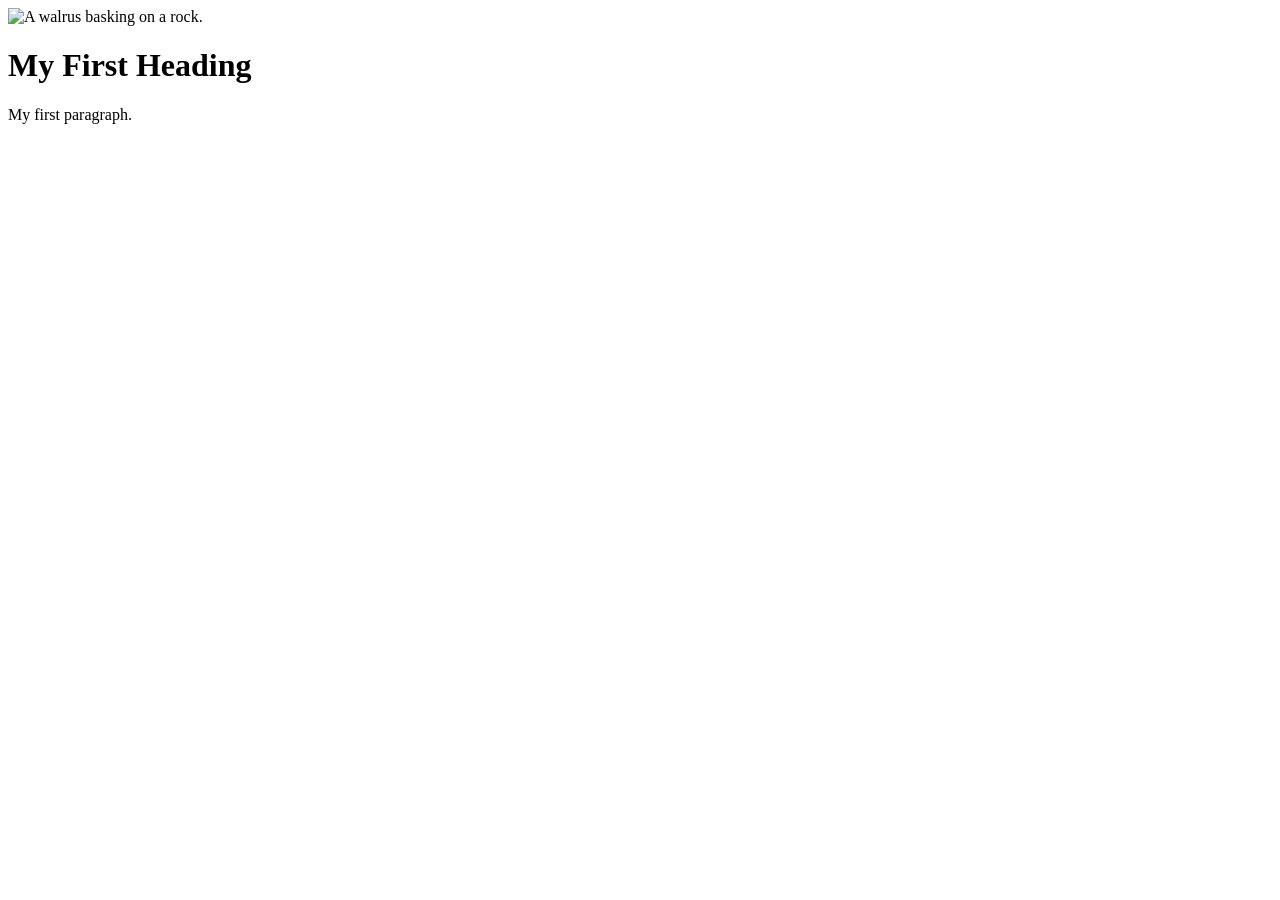
==== index.html @ cc417ee7 "This commit will be a basic outline of the webpage. Co-authored-by: Mark Tiapkov <mark.tiapkov@gmail" ====
<!DOCTYPE html>
<html lang="en-US">
<head>
  <link href="css/styles.css" rel="stylesheet" type="text/css">
  <title>The Food Band a Personal Fave!</title>
</head>
<body>
  <img src="img/walrus.jpg" alt="A walrus basking on a rock.">
<h1>My First Heading</h1>
<p>My first paragraph.</p>

</body>
</html>
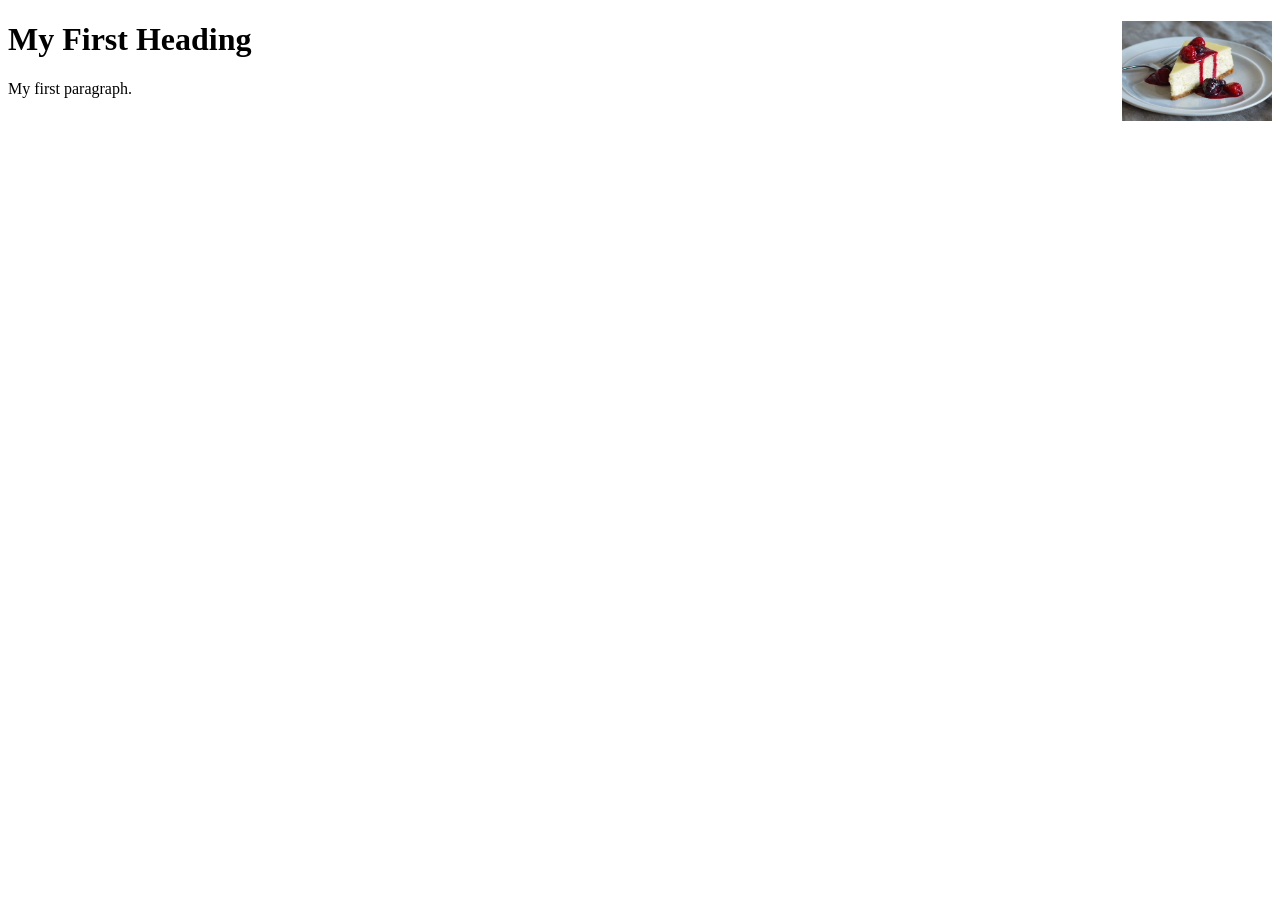
==== commit 1e9929f7: "This commit will be adding css styling. Co-authored-by: Mark Tiapkov <mark.tiapkov@gmail.com>" ====
--- a/index.html
+++ b/index.html
@@ -5,9 +5,9 @@
   <title>The Food Band a Personal Fave!</title>
 </head>
 <body>
-  <img src="img/walrus.jpg" alt="A walrus basking on a rock.">
-<h1>My First Heading</h1>
-<p>My first paragraph.</p>
+  <img src="img/cheesecake.jpg" alt="A yummy cake want it.">
+  <h1>My First Heading</h1>
+  <p>My first paragraph.</p>
 
 </body>
 </html>
--- a/css/styles.css
+++ b/css/styles.css
@@ -0,0 +1,8 @@
+img {
+  float: right;
+  width: 150px;
+  height: 100px;
+}
+.column{
+  width: 400px;
+}
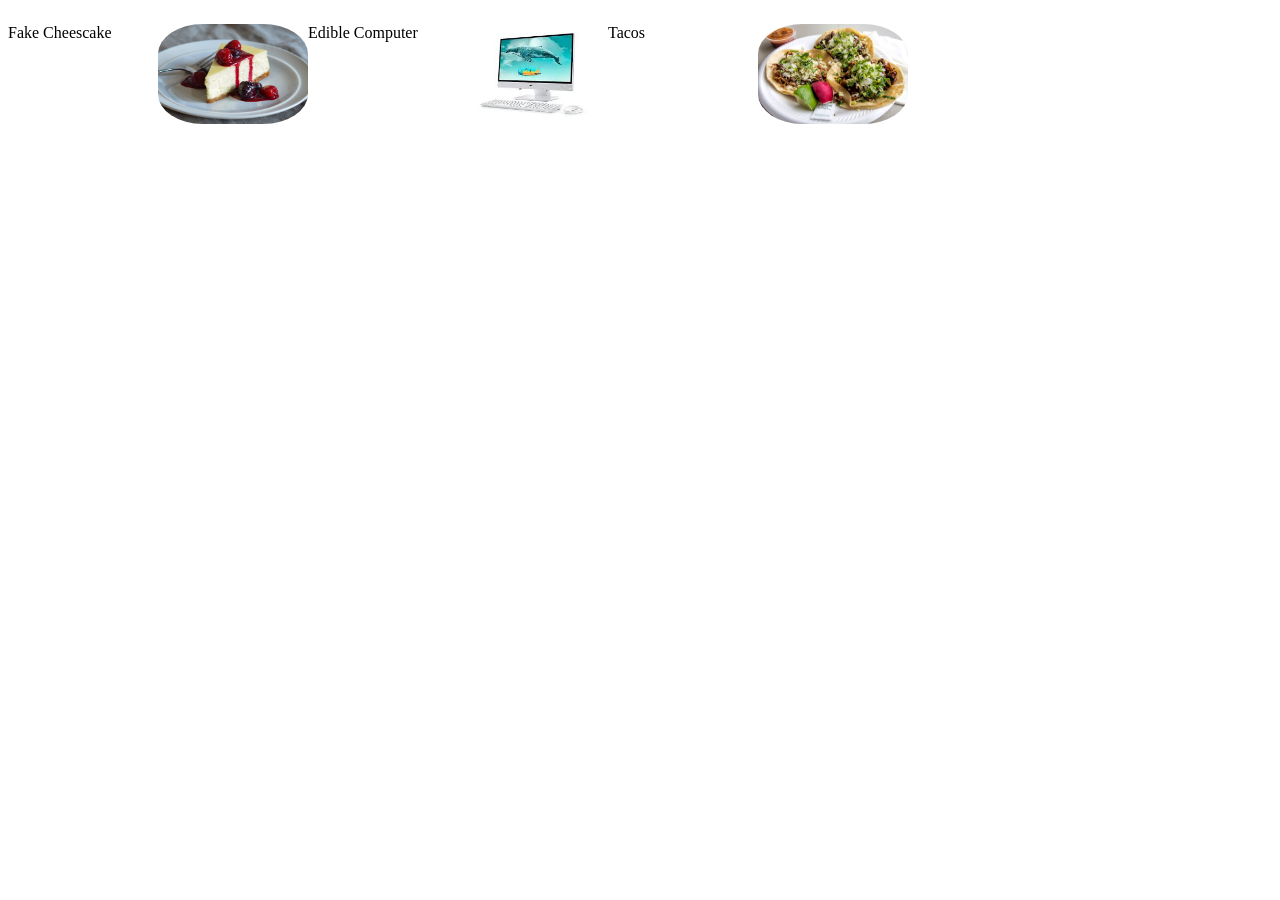
==== commit bb72d1f0: "This commit will be adding sidebar and images. Co-authored-by: Mark Tiapkov <mark.tiapkov@gmail.com>" ====
--- a/index.html
+++ b/index.html
@@ -5,9 +5,21 @@
   <title>The Food Band a Personal Fave!</title>
 </head>
 <body>
-  <img src="img/cheesecake.jpg" alt="A yummy cake want it.">
-  <h1>My First Heading</h1>
-  <p>My first paragraph.</p>
+  <div class=sidebar>
+    <p> Fake Cheescake 
+    <img src="img/cheesecake.jpg" alt="A yummy cake want it.">
+    </p>
+  </div>
+  <div class=sidebar>
+    <p> Edible Computer
+    <img src="img/computer.jpeg" alt="A computer for your viewing.">
+    </p>
+  </div>
+  <div class=sidebar>
+    <p> Tacos
+    <img src="img/taco.jpg" alt="A taco worth trying.">
+    </p>
+  </div>
 
 </body>
 </html>
--- a/css/styles.css
+++ b/css/styles.css
@@ -1,8 +1,10 @@
 img {
   float: right;
+  border-radius: 30%;
   width: 150px;
   height: 100px;
 }
-.column{
-  width: 400px;
+.sidebar{
+  width: 300px;
+  float: left;
 }
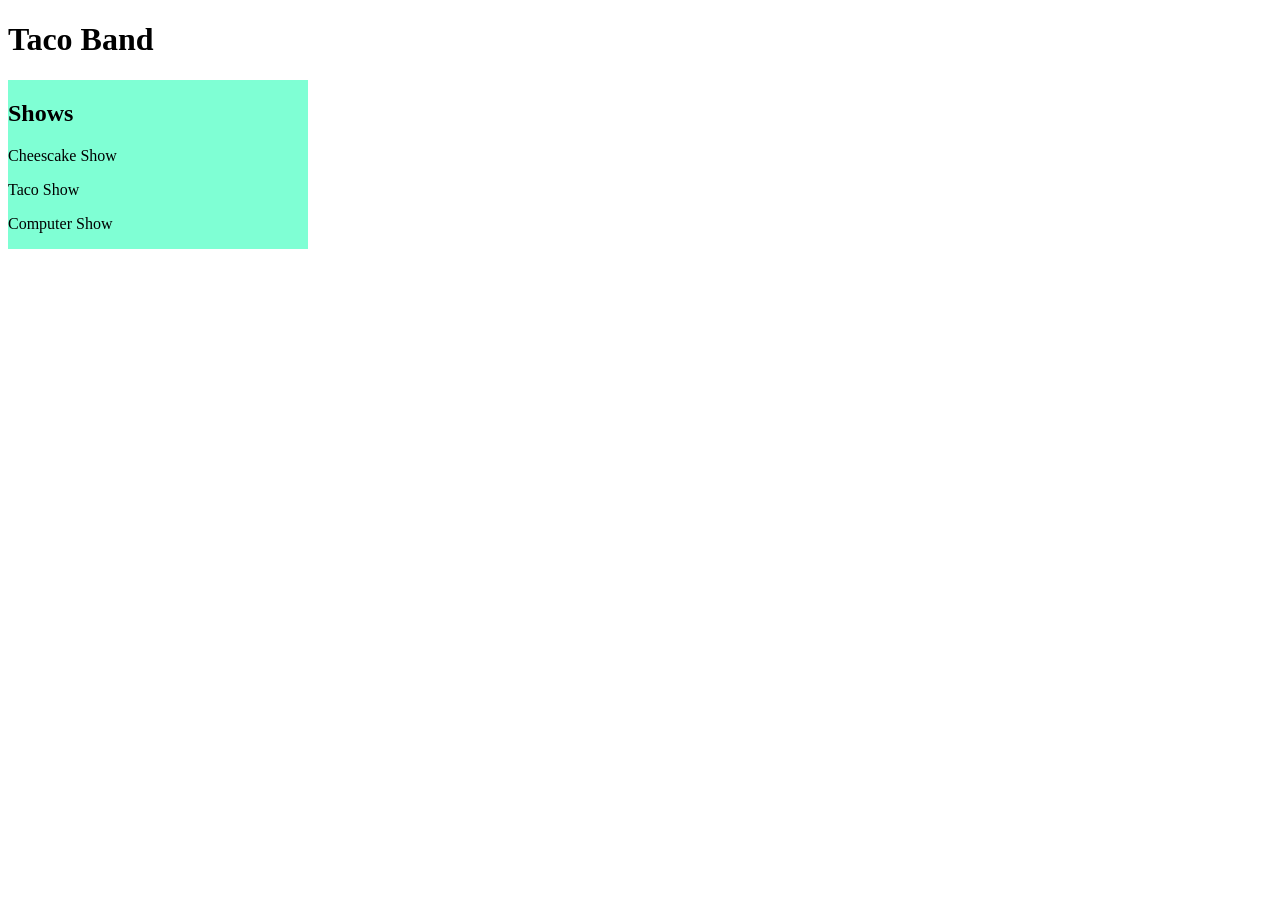
==== commit d3686d6d: "This commit will be revised side bar. Co-authored-by: Mark Tiapkov <mark.tiapkov@gmail.com>" ====
--- a/index.html
+++ b/index.html
@@ -5,21 +5,13 @@
   <title>The Food Band a Personal Fave!</title>
 </head>
 <body>
-  <div class=sidebar>
-    <p> Fake Cheescake 
-    <img src="img/cheesecake.jpg" alt="A yummy cake want it.">
-    </p>
-  </div>
-  <div class=sidebar>
-    <p> Edible Computer
-    <img src="img/computer.jpeg" alt="A computer for your viewing.">
-    </p>
-  </div>
-  <div class=sidebar>
-    <p> Tacos
-    <img src="img/taco.jpg" alt="A taco worth trying.">
-    </p>
-  </div>
+  <h1>Taco Band</h1>
+  <div class="sidebar">
+    <h2>Shows</h2>
+    <p>Cheescake Show</p>
+    <p>Taco Show</p>
+    <p>Computer Show</p>
+  </div>  
 
 </body>
 </html>
--- a/css/styles.css
+++ b/css/styles.css
@@ -1,10 +1,11 @@
+.sidebar{
+  width: 300px;
+  float: left;
+  background-color: aquamarine;
+}
 img {
   float: right;
   border-radius: 30%;
   width: 150px;
   height: 100px;
-}
-.sidebar{
-  width: 300px;
-  float: left;
 }
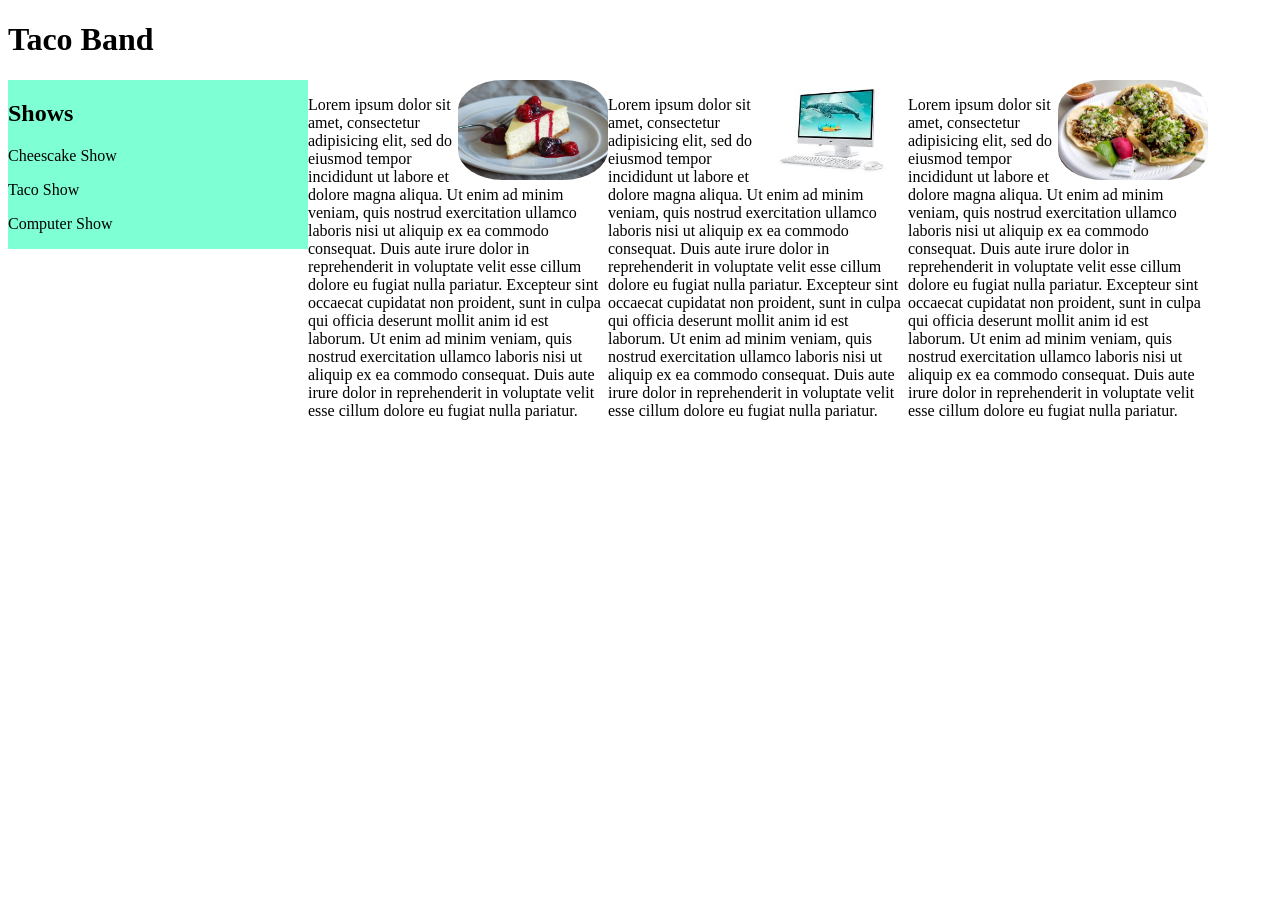
==== commit f0d0b0d8: "This commit will be revised side bar and columns with images. Co-authored-by: Mark Tiapkov <mark.tia" ====
--- a/index.html
+++ b/index.html
@@ -12,6 +12,17 @@
     <p>Taco Show</p>
     <p>Computer Show</p>
   </div>  
-
+  <div class="column">
+    <img src="img/cheesecake.jpg" alt="Cheesy cake">
+    <p>Lorem ipsum dolor sit amet, consectetur adipisicing elit, sed do eiusmod tempor incididunt ut labore et dolore magna aliqua. Ut enim ad minim veniam, quis nostrud exercitation ullamco laboris nisi ut aliquip ex ea commodo consequat. Duis aute irure dolor in reprehenderit in voluptate velit esse cillum dolore eu fugiat nulla pariatur. Excepteur sint occaecat cupidatat non proident, sunt in culpa qui officia deserunt mollit anim id est laborum. Ut enim ad minim veniam, quis nostrud exercitation ullamco laboris nisi ut aliquip ex ea commodo consequat. Duis aute irure dolor in reprehenderit in voluptate velit esse cillum dolore eu fugiat nulla pariatur.</p>
+  </div>
+  <div class="column">
+    <img src="img/computer.jpeg" alt="Retro Computer">
+    <p>Lorem ipsum dolor sit amet, consectetur adipisicing elit, sed do eiusmod tempor incididunt ut labore et dolore magna aliqua. Ut enim ad minim veniam, quis nostrud exercitation ullamco laboris nisi ut aliquip ex ea commodo consequat. Duis aute irure dolor in reprehenderit in voluptate velit esse cillum dolore eu fugiat nulla pariatur. Excepteur sint occaecat cupidatat non proident, sunt in culpa qui officia deserunt mollit anim id est laborum. Ut enim ad minim veniam, quis nostrud exercitation ullamco laboris nisi ut aliquip ex ea commodo consequat. Duis aute irure dolor in reprehenderit in voluptate velit esse cillum dolore eu fugiat nulla pariatur.</p>
+  </div>
+  <div class="column">
+    <img src="img/taco.jpg" alt="Tacos yummy">
+    <p>Lorem ipsum dolor sit amet, consectetur adipisicing elit, sed do eiusmod tempor incididunt ut labore et dolore magna aliqua. Ut enim ad minim veniam, quis nostrud exercitation ullamco laboris nisi ut aliquip ex ea commodo consequat. Duis aute irure dolor in reprehenderit in voluptate velit esse cillum dolore eu fugiat nulla pariatur. Excepteur sint occaecat cupidatat non proident, sunt in culpa qui officia deserunt mollit anim id est laborum. Ut enim ad minim veniam, quis nostrud exercitation ullamco laboris nisi ut aliquip ex ea commodo consequat. Duis aute irure dolor in reprehenderit in voluptate velit esse cillum dolore eu fugiat nulla pariatur.</p>
+  </div>
 </body>
 </html>
--- a/css/styles.css
+++ b/css/styles.css
@@ -8,4 +8,8 @@
   border-radius: 30%;
   width: 150px;
   height: 100px;
+}
+.column {
+  width: 300px;
+  float: left;
 }
